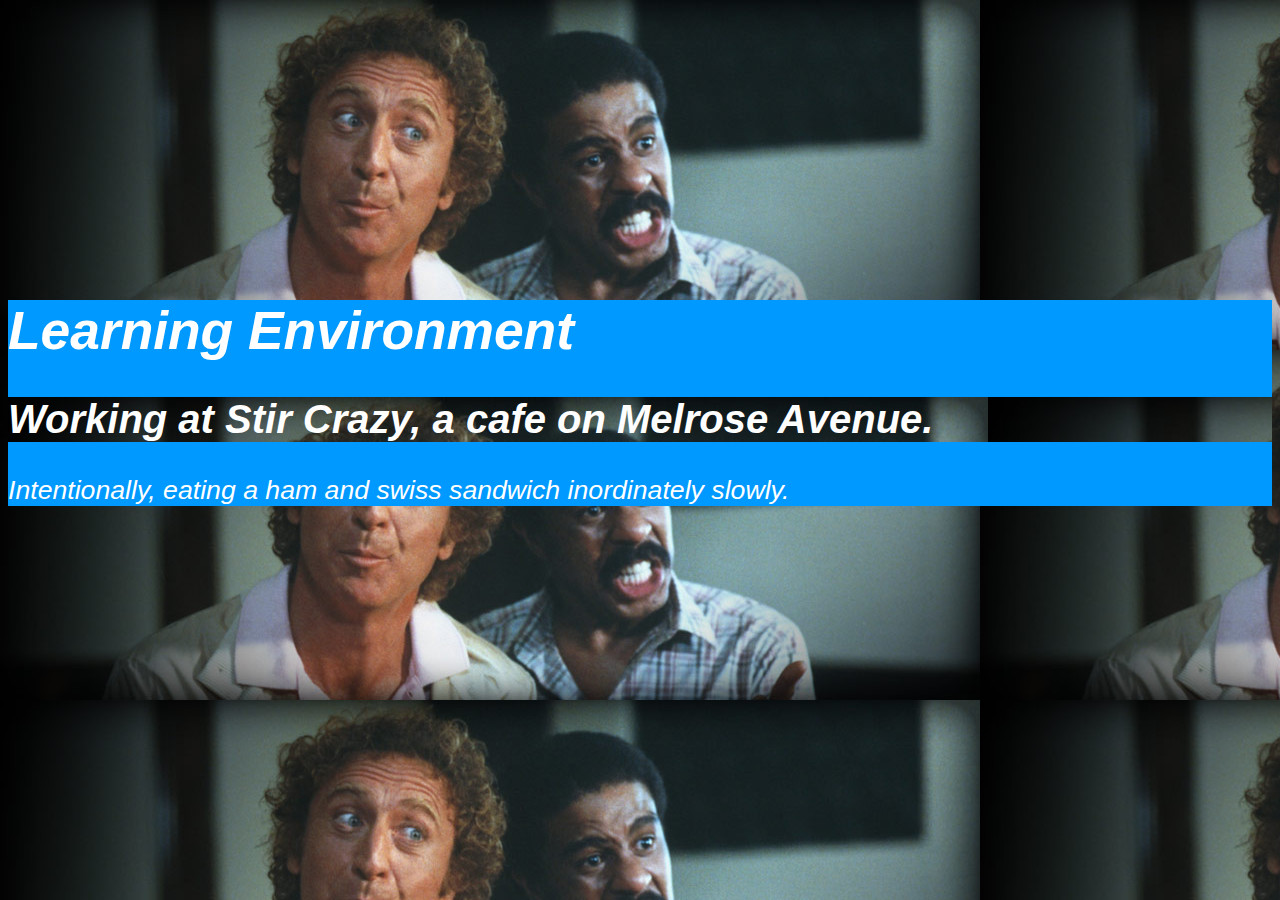
==== site/StylePlacementPractice.html @ 54dc01e2 "MySecond page." ====
<!DOCTYPE html>
<html>
<head>
<meta charset="utf-8">
<title>Style Placement Practice</title>
<link rel="stylesheet" href="PracticeStyleSheet.css">
<style>
h1{
	margin-top: 300px;
}
</style>
</head>
<body>
<h1> Learning Environment</h1>
<h2> Working at Stir Crazy, a cafe on Melrose Avenue.</h2> 
<p> Intentionally, eating a ham and swiss sandwich inordinately slowly.</p>
</body>
</html>
---- site/PracticeStyleSheet.css ----
html {
	color: white;
	font-size: 20pt;
	font-style: italic;
	background-image: url("stircrazy_main.jpg");
}
body {
	background-color: #0099FF;
	font-family: "Lucida Sans Unicode", "Lucida Grande", sans-serif;
}
h2 {
	background-image: url("stircrazy_main.jpg");
}
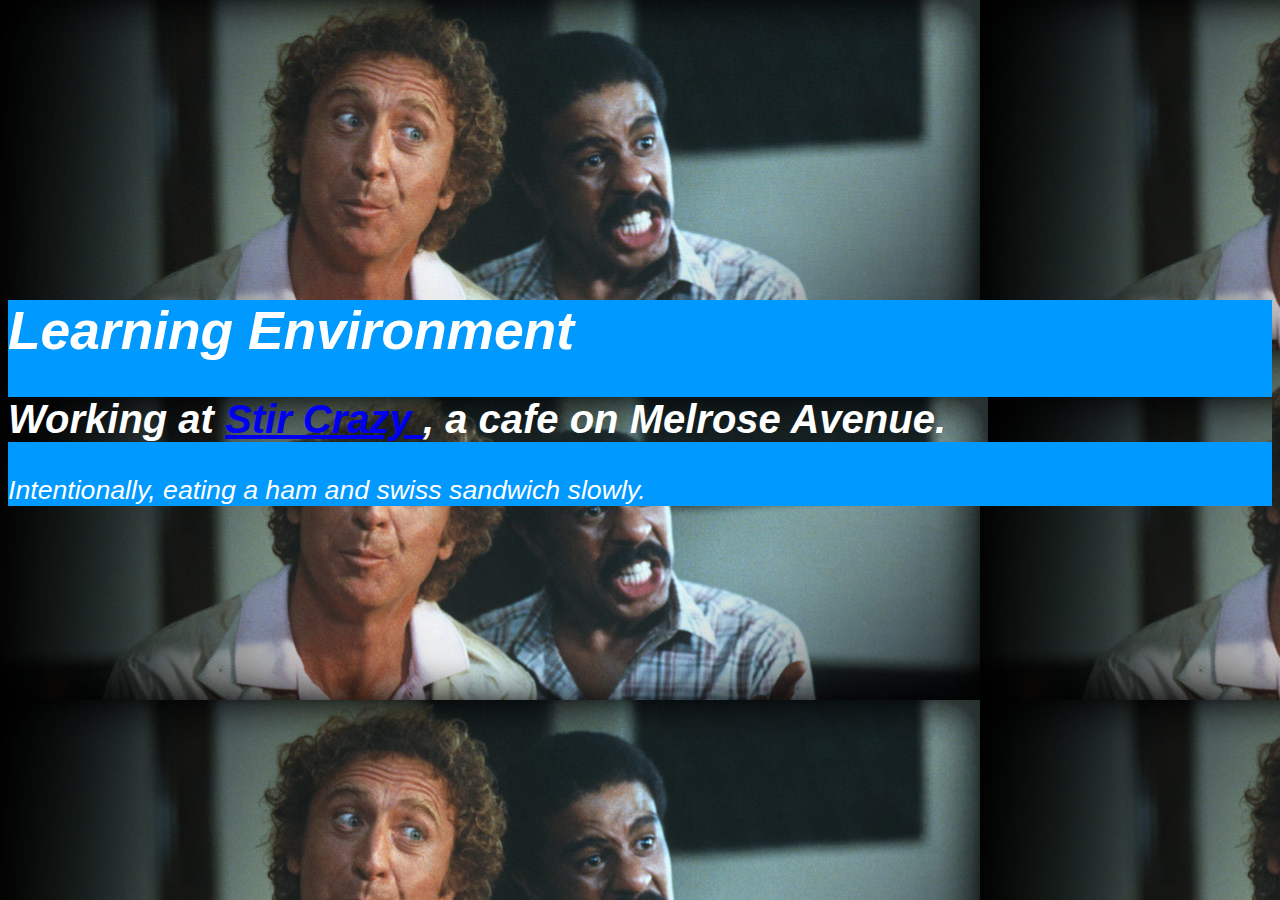
==== commit 620c17c9: "My second page change" ====
--- a/site/StylePlacementPractice.html
+++ b/site/StylePlacementPractice.html
@@ -12,7 +12,7 @@
 </head>
 <body>
 <h1> Learning Environment</h1>
-<h2> Working at Stir Crazy, a cafe on Melrose Avenue.</h2> 
-<p> Intentionally, eating a ham and swiss sandwich inordinately slowly.</p>
+<h2> Working at <a href="http://www.yelp.com/biz/stir-crazy-coffee-shop-los-angeles"> Stir Crazy </a>, a cafe on Melrose Avenue.</h2> 
+<p> Intentionally, eating a ham and swiss sandwich slowly.</p>
 </body>
 </html>